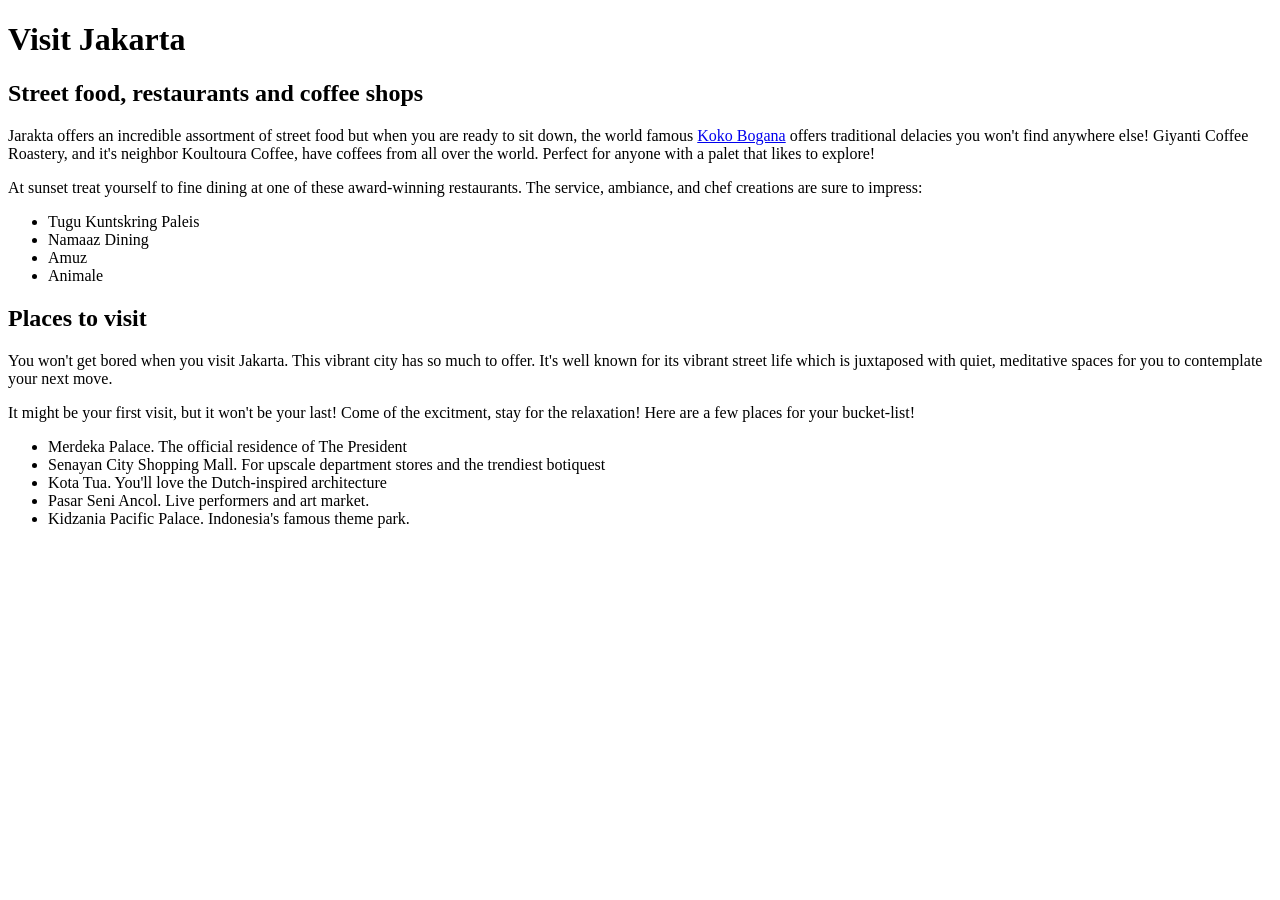
==== visitJakarta.html @ 57a3f798 "reverting back to prior version of index.html for assignment grading. creating files for Structure a" ====
<!DOCTYPE html>

<html lang="en-us">
<head> 
    <meta charset="UTF-8"> 
    <title>Jakarta, Indonesia</title>
</head>
<body>
<h1>Visit Jakarta</h1>
<h2 class="eat-drink">Street food, restaurants and coffee shops</h2>

<p class="eat-drink">Jarakta offers an incredible assortment of street food but when you are ready to sit down, the world famous <a href="https://restaurantguru.com/Koko-Bogana-Jakarta">Koko Bogana</a> offers traditional delacies you won't find anywhere else! Giyanti Coffee Roastery, and it's neighbor Koultoura Coffee, have coffees from all over the world.  Perfect for anyone with a palet that likes to explore!</p>

<p>At sunset treat yourself to fine dining at one of these award-winning restaurants.  The service, ambiance, and chef creations are sure to impress:</p>

<ul class="restaurants">
    <li>Tugu Kuntskring Paleis</li>
    <li>Namaaz Dining</li>
    <li>Amuz</li>
    <li>Animale</li>
</ul>

<h2 class="visit">Places to visit</h2>

<p class="visit">You won't get bored when you visit Jakarta.  This vibrant city has so much to offer.  It's well known for its vibrant street life which is juxtaposed with quiet, meditative spaces for you to contemplate your next move.</p>

<p>It might be your first visit, but it won't be your last! Come of the excitment, stay for the relaxation!  Here are a few places for your bucket-list!</p>

<ul>
    <li>Merdeka Palace.  The official residence of The President</li>
    <li>Senayan City Shopping Mall.  For upscale department stores and the trendiest botiquest</li>
    <li>Kota Tua.  You'll love the Dutch-inspired architecture</li>
    <li>Pasar Seni Ancol.  Live performers and art market.</li>
    <li>Kidzania Pacific Palace.  Indonesia's famous theme park.</li>
</ul>

</body>
</html>
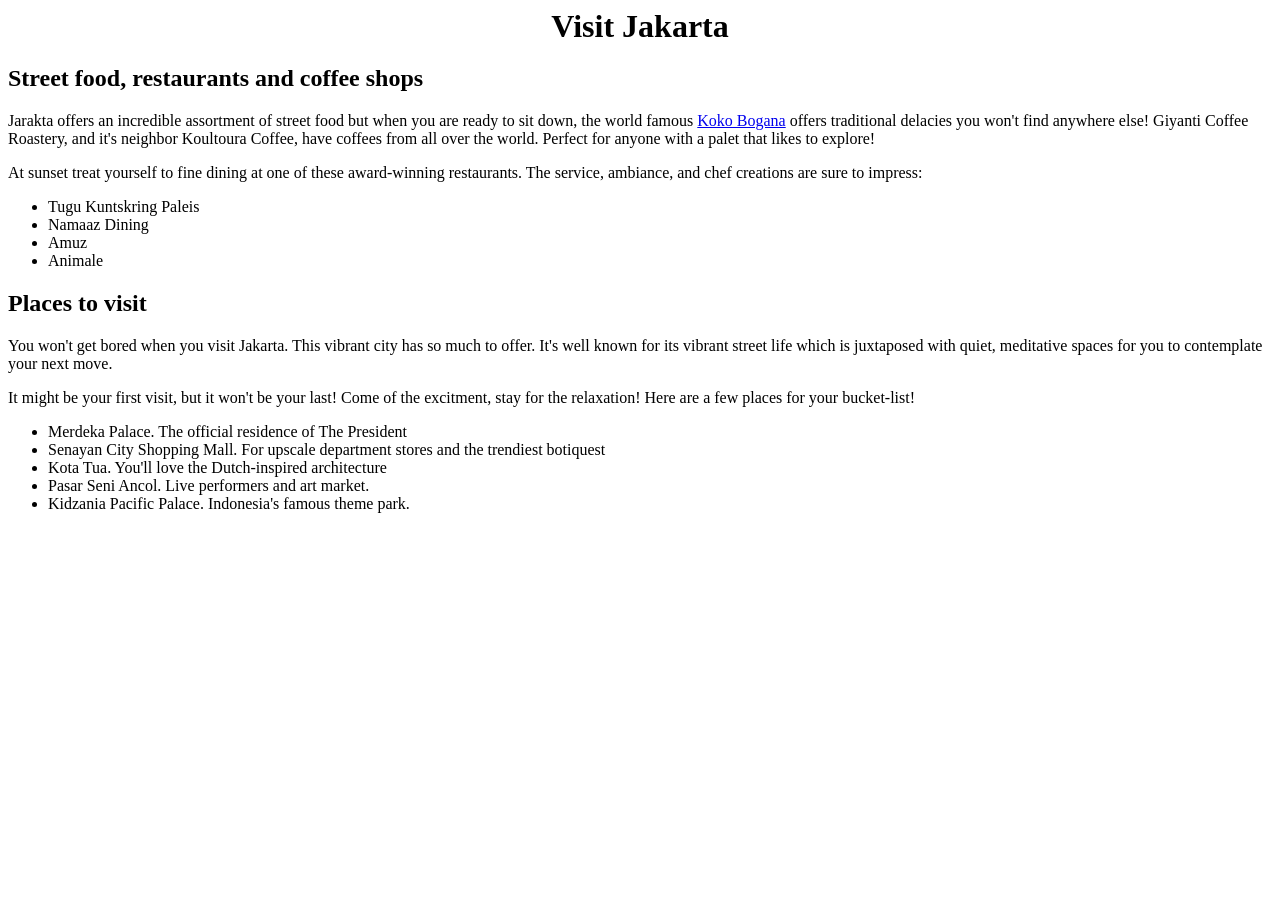
==== commit cdc06eec: "center h1 element and center text within the element" ====
--- a/visitJakarta.html
+++ b/visitJakarta.html
@@ -1,11 +1,15 @@
 <!DOCTYPE html>
 
 <html lang="en-us">
+
 <head> 
     <meta charset="UTF-8"> 
     <title>Jakarta, Indonesia</title>
+    <link rel="stylesheet" href="jakartaStyle.css">
 </head>
+
 <body>
+    
 <h1>Visit Jakarta</h1>
 <h2 class="eat-drink">Street food, restaurants and coffee shops</h2>
 
--- a/jakartaStyle.css
+++ b/jakartaStyle.css
@@ -0,0 +1,6 @@
+/* center the h1 element and center text within the element */
+h1 {
+    width: 50%;
+    margin: auto;
+    text-align: center;
+}
